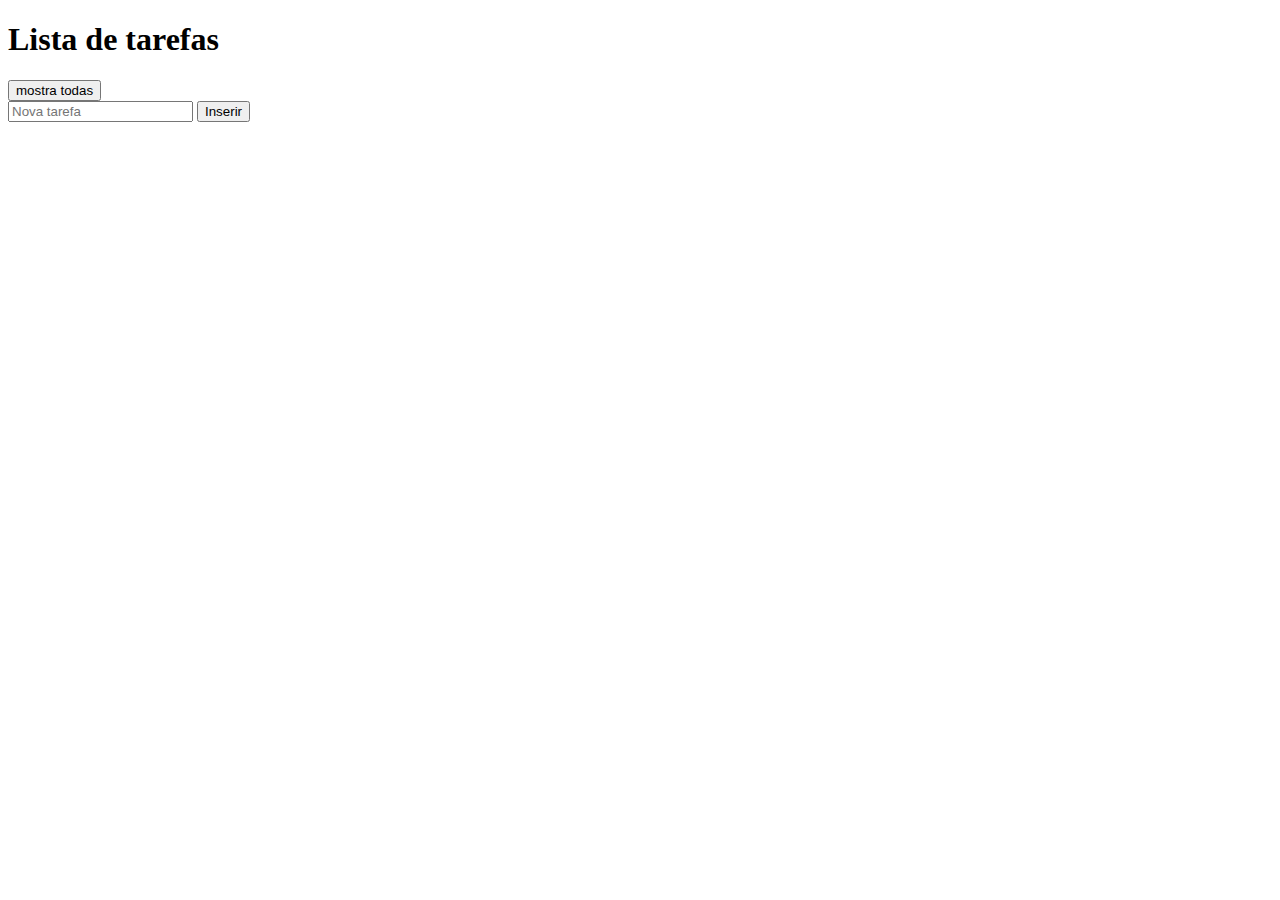
==== alteratexto.html @ 22dbf27c "Create alteratexto.html" ====
<!DOCTYPE html>
<html lang="pt-br">
<head>
    <meta charset="UTF-8">
    <title>Lista de tarefas</title>
    <link rel="stylesheet" href="https://cdnjs.cloudflare.com/ajax/libs/font-awesome/4.7.0/css/font-awesome.min.css">
    <style id="estiloOculto">
        .oculto {
            display: none;
        }
    </style>
</head>
<body onload="withDB(carregaTarefas)">
    <h1>Lista de tarefas</h1>

    <button id="mostraEscondeConcluidos">mostra todas</button>
    <form action="">
        <input type="text" id="barraDigitar" name="novatarefa" placeholder="Nova tarefa">
        <input type="submit" value="Inserir">
    </form>
    <div id="lista"></div>
    
    <script type="text/javascript" src="alteraTexto.js"> </script>
</body>
</html>
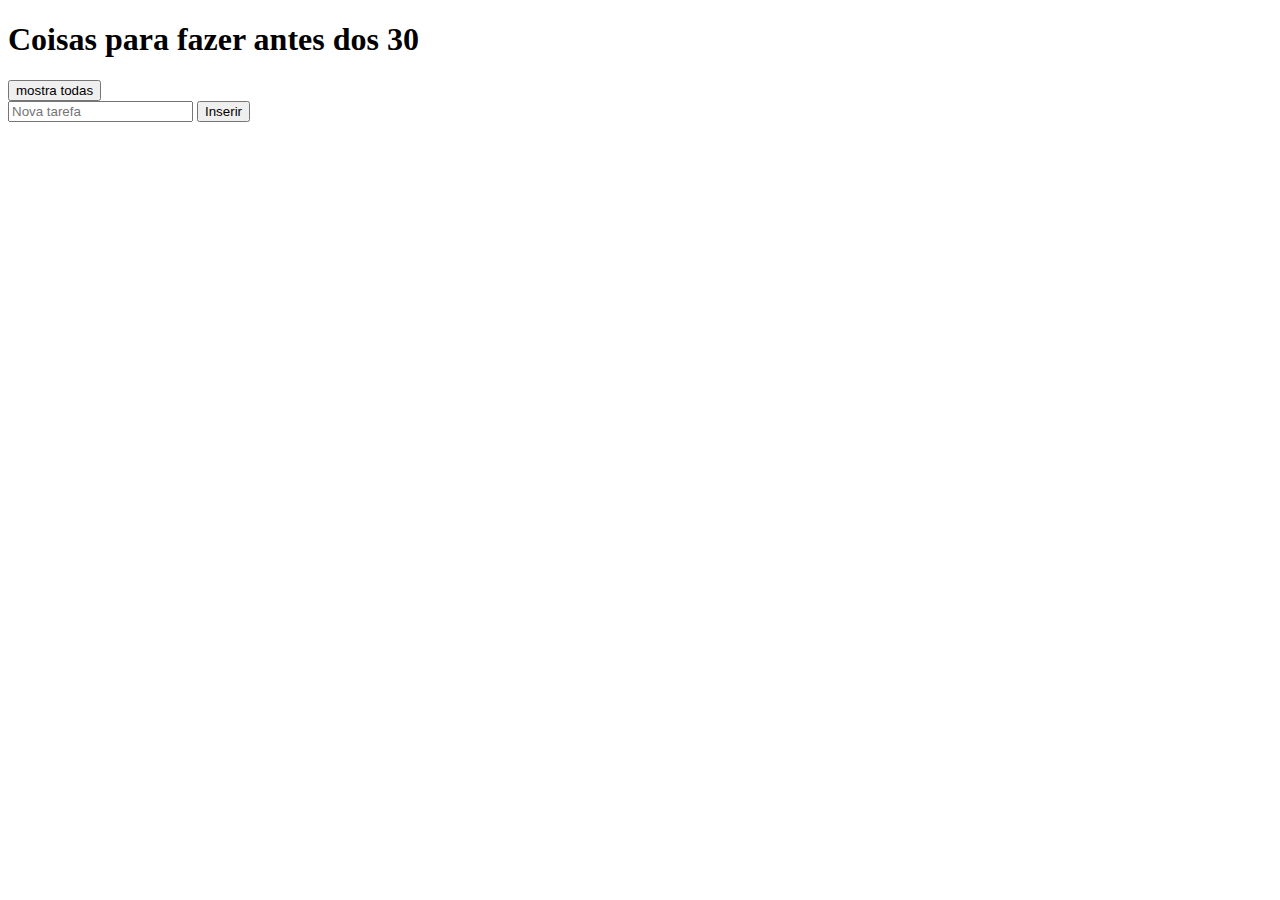
==== commit 639f5c24: "Update alteratexto.html" ====
--- a/alteratexto.html
+++ b/alteratexto.html
@@ -2,7 +2,7 @@
 <html lang="pt-br">
 <head>
     <meta charset="UTF-8">
-    <title>Lista de tarefas</title>
+    <title>Coisas para fazer antes dos 30</title>
     <link rel="stylesheet" href="https://cdnjs.cloudflare.com/ajax/libs/font-awesome/4.7.0/css/font-awesome.min.css">
     <style id="estiloOculto">
         .oculto {
@@ -11,8 +11,7 @@
     </style>
 </head>
 <body onload="withDB(carregaTarefas)">
-    <h1>Lista de tarefas</h1>
-
+    <h1>Coisas para fazer antes dos 30</h1>
     <button id="mostraEscondeConcluidos">mostra todas</button>
     <form action="">
         <input type="text" id="barraDigitar" name="novatarefa" placeholder="Nova tarefa">
@@ -20,6 +19,6 @@
     </form>
     <div id="lista"></div>
     
-    <script type="text/javascript" src="alteraTexto.js"> </script>
+    <script type="text/javascript" src="alteratexto.js"> </script>
 </body>
 </html>
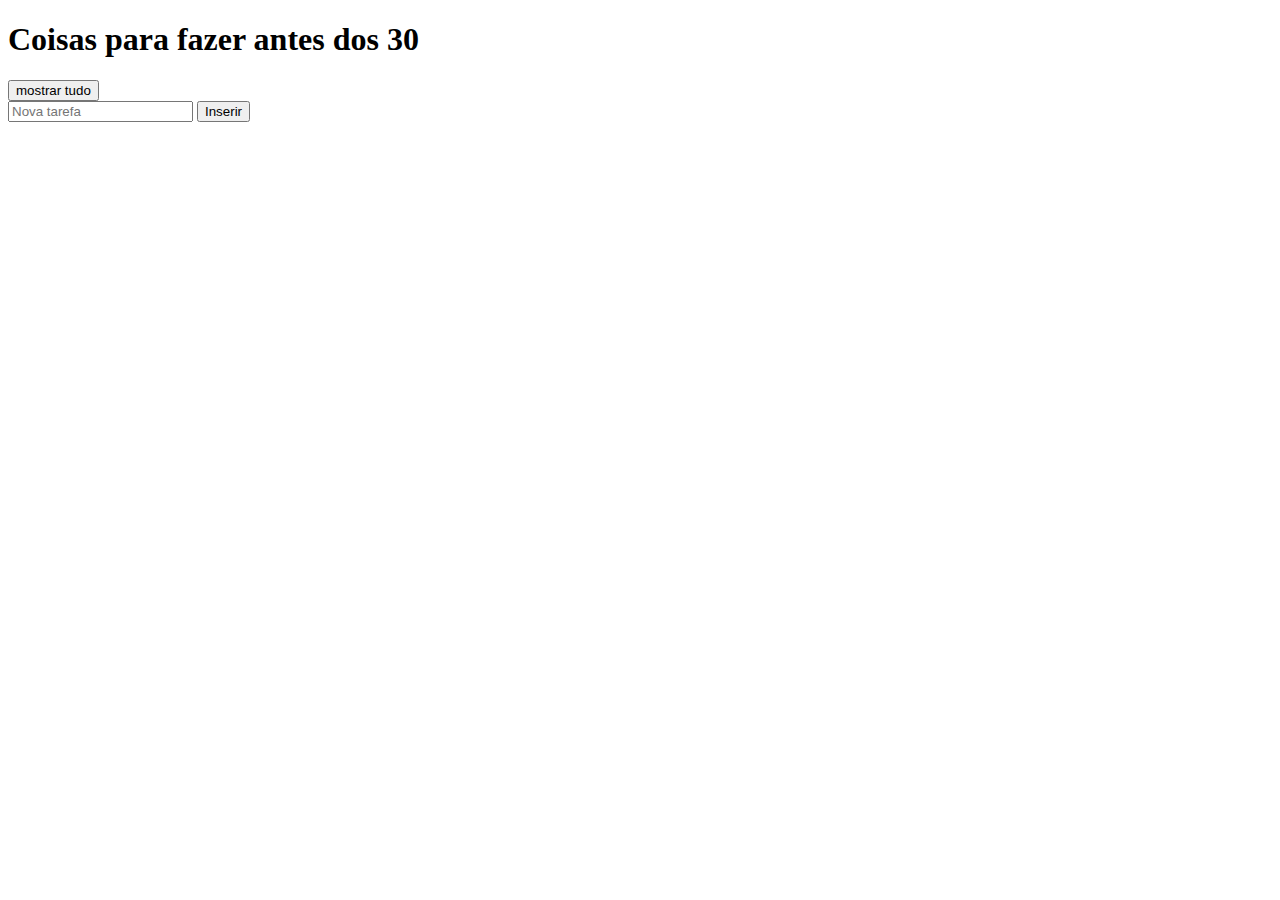
==== commit b67c2a09: "Update alteratexto.html" ====
--- a/alteratexto.html
+++ b/alteratexto.html
@@ -2,7 +2,7 @@
 <html lang="pt-br">
 <head>
     <meta charset="UTF-8">
-    <title>Coisas para fazer antes dos 30</title>
+    <title>metas</title>
     <link rel="stylesheet" href="https://cdnjs.cloudflare.com/ajax/libs/font-awesome/4.7.0/css/font-awesome.min.css">
     <style id="estiloOculto">
         .oculto {
@@ -12,7 +12,8 @@
 </head>
 <body onload="withDB(carregaTarefas)">
     <h1>Coisas para fazer antes dos 30</h1>
-    <button id="mostraEscondeConcluidos">mostra todas</button>
+    
+    <button id="mostraEscondeConcluidos">mostrar tudo</button>
     <form action="">
         <input type="text" id="barraDigitar" name="novatarefa" placeholder="Nova tarefa">
         <input type="submit" value="Inserir">
